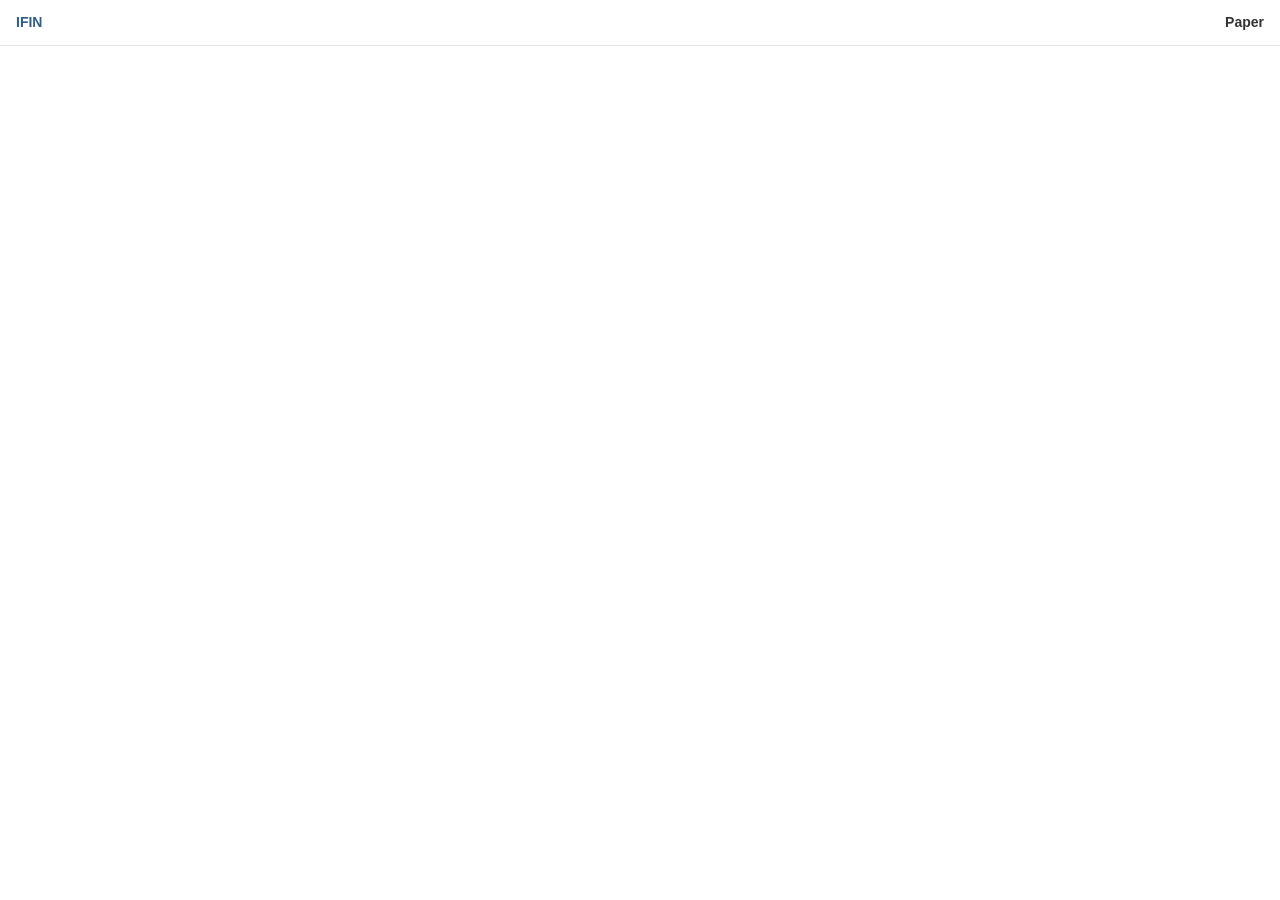
==== docs/paper.html @ 2dd5e4b2 "Refine tables and document links" ====
<!doctype html>
<html lang="en">
<head>
  <meta charset="utf-8">
  <meta name="viewport" content="width=device-width, initial-scale=1">
  <title>IFIN Paper</title>
  <meta name="description" content="IFIN ECCV 2026 paper PDF viewer.">
  <link rel="stylesheet" href="assets/site.css">
</head>
<body class="pdf-page">
  <header class="pdf-header">
    <a href="./">IFIN</a>
    <span>Paper</span>
  </header>
  <iframe
    title="IFIN ECCV 2026 paper"
    src="https://docs.google.com/gview?embedded=1&amp;url=https%3A%2F%2Fgithub.com%2FIIL-SNU%2FIFIN%2Freleases%2Fdownload%2Fv0.1%2Fifin_eccv2026_paper.pdf">
  </iframe>
</body>
</html>
---- docs/assets/site.css ----
:root {
  color-scheme: light;
  --text: #333333;
  --muted: #666666;
  --link: #315f8c;
  --accent: #4d1e79;
  --button: #750d0d;
  --line: #e5e5e5;
  --soft: #f7f7f7;
}

* {
  box-sizing: border-box;
}

body {
  margin: 0;
  overflow-x: hidden;
  background: #ffffff;
  color: var(--text);
  font-family: "Google Sans", "Noto Sans", Arial, sans-serif;
  font-size: 16px;
  line-height: 1.55;
}

body.pdf-page {
  height: 100vh;
  overflow: hidden;
}

a {
  color: var(--link);
  text-decoration: none;
}

a:hover {
  text-decoration: underline;
}

.container {
  width: min(900px, calc(100% - 28px));
  margin: 0 auto;
}

.container.text {
  max-width: 860px;
}

.paper-header {
  padding: 44px 0 18px;
  text-align: center;
}

h1 {
  margin: 0;
  color: #222222;
  font-size: 29px;
  font-weight: 700;
  line-height: 1.2;
  letter-spacing: 0;
}

.conference {
  margin: 15px 0 10px;
  color: var(--accent);
  font-size: 22px;
  font-weight: 700;
}

.authors {
  margin: 10px auto 0;
  max-width: 850px;
  font-size: 17px;
  line-height: 1.65;
}

.affiliations {
  margin: 12px auto 0;
  max-width: 850px;
  color: var(--muted);
  font-size: 14px;
  line-height: 1.5;
}

.buttons {
  display: flex;
  justify-content: center;
  flex-wrap: wrap;
  gap: 9px;
  margin-top: 22px;
}

.buttons a,
.dataset-link a {
  display: inline-block;
  padding: 8px 12px;
  border-radius: 6px;
  background: var(--button);
  color: #ffffff;
  font-size: 13px;
  font-weight: 700;
  line-height: 1;
}

.buttons a:hover,
.dataset-link a:hover {
  background: #8a4646;
  color: #ffffff;
  text-decoration: none;
}

.section {
  padding: 22px 0;
}

h2 {
  margin: 0 0 10px;
  color: var(--accent);
  font-size: 22px;
  font-weight: 700;
  line-height: 1.25;
  letter-spacing: 0;
}

h3 {
  margin: 24px 0 8px;
  color: #555555;
  font-size: 17px;
  font-weight: 700;
}

p {
  margin: 0 0 12px;
}

.section-summary {
  color: var(--muted);
}

figure img {
  display: block;
  width: 100%;
  height: auto;
  background: #ffffff;
}

figure {
  margin: 18px 0 0;
  padding: 0;
  background: #ffffff;
}

figcaption {
  margin-top: 6px;
  color: var(--muted);
  font-size: 14px;
  line-height: 1.45;
  text-align: left;
}

.table-wrap {
  margin: 15px 0 20px;
}

table {
  width: 100%;
  border-collapse: collapse;
  table-layout: fixed;
  font-size: 12px;
}

th,
td {
  padding: 6px 6px;
  border: 1px solid var(--line);
  text-align: center;
  vertical-align: middle;
}

th {
  background: var(--soft);
  font-weight: 700;
}

td:first-child,
th:first-child {
  text-align: left;
  overflow-wrap: anywhere;
}

td strong {
  color: #9b1c1c;
}

.results-table th,
.results-table td {
  padding: 6px 6px;
}

.table-grid {
  display: grid;
  grid-template-columns: repeat(3, minmax(0, 1fr));
  gap: 16px;
  margin: 15px 0 20px;
}

.metric-table h3 {
  margin: 0 0 7px;
  color: #555555;
  font-size: 15px;
  text-align: center;
}

.metric-table th:first-child,
.metric-table td:first-child {
  width: 38%;
}

.grid {
  display: grid;
  gap: 18px;
}

.grid.two {
  grid-template-columns: repeat(2, minmax(0, 1fr));
}

.grid.tall figure img {
  max-height: 680px;
  object-fit: contain;
}

.dataset-link {
  margin: 16px 0 8px;
  text-align: center;
}

pre {
  overflow-x: auto;
  margin: 14px 0 0;
  padding: 14px 16px;
  border: 1px solid var(--line);
  border-radius: 4px;
  background: #f8f8f8;
  color: #222222;
}

code {
  font-family: "SFMono-Regular", Consolas, "Liberation Mono", monospace;
  font-size: 13px;
}

footer {
  margin-top: 24px;
  padding: 28px 0 34px;
  border-top: 1px solid var(--line);
  color: var(--muted);
  font-size: 14px;
  text-align: center;
}

.pdf-header {
  display: flex;
  align-items: center;
  justify-content: space-between;
  height: 46px;
  padding: 0 16px;
  border-bottom: 1px solid var(--line);
  background: #ffffff;
  font-size: 14px;
  font-weight: 700;
}

.pdf-page iframe {
  display: block;
  width: 100%;
  height: calc(100vh - 46px);
  border: 0;
}

@media (max-width: 700px) {
  .paper-header {
    padding-top: 30px;
  }

  h1 {
    font-size: 24px;
  }

  .conference {
    font-size: 18px;
  }

  .authors {
    font-size: 14px;
  }

  .affiliations,
  figcaption,
  footer {
    font-size: 13px;
  }

  h2 {
    font-size: 20px;
  }

  .grid.two {
    grid-template-columns: 1fr;
  }

  .table-grid {
    grid-template-columns: 1fr;
  }

  table {
    font-size: 11px;
  }

  th,
  td,
  .results-table th,
  .results-table td {
    padding: 5px 5px;
  }
}
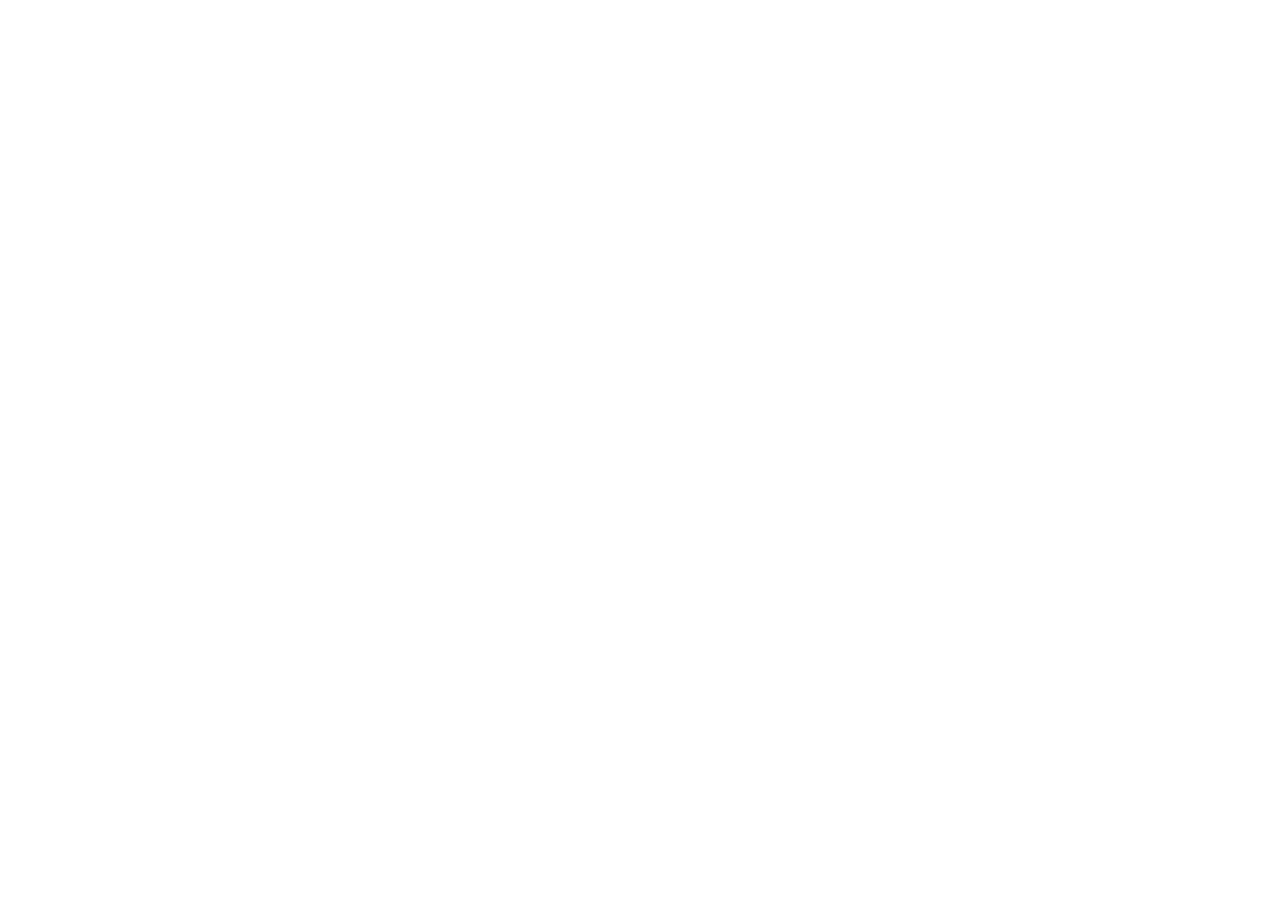
==== commit 2df7091a: "Fix dataset and PDF links" ====
--- a/docs/paper.html
+++ b/docs/paper.html
@@ -5,16 +5,22 @@
   <meta name="viewport" content="width=device-width, initial-scale=1">
   <title>IFIN Paper</title>
   <meta name="description" content="IFIN ECCV 2026 paper PDF viewer.">
+  <meta http-equiv="refresh" content="0; url=https://docs.google.com/viewer?url=https%3A%2F%2Fgithub.com%2FIIL-SNU%2FIFIN%2Freleases%2Fdownload%2Fv0.1%2Fifin_eccv2026_paper.pdf">
   <link rel="stylesheet" href="assets/site.css">
 </head>
 <body class="pdf-page">
-  <header class="pdf-header">
-    <a href="./">IFIN</a>
-    <span>Paper</span>
-  </header>
-  <iframe
-    title="IFIN ECCV 2026 paper"
-    src="https://docs.google.com/gview?embedded=1&amp;url=https%3A%2F%2Fgithub.com%2FIIL-SNU%2FIFIN%2Freleases%2Fdownload%2Fv0.1%2Fifin_eccv2026_paper.pdf">
-  </iframe>
+  <main class="pdf-redirect">
+    <h1>Opening Paper</h1>
+    <p>
+      The PDF viewer should open automatically.
+      <a href="https://docs.google.com/viewer?url=https%3A%2F%2Fgithub.com%2FIIL-SNU%2FIFIN%2Freleases%2Fdownload%2Fv0.1%2Fifin_eccv2026_paper.pdf">Open the paper viewer</a>.
+    </p>
+    <p>
+      <a href="https://github.com/IIL-SNU/IFIN/releases/download/v0.1/ifin_eccv2026_paper.pdf">Direct PDF link</a>
+    </p>
+  </main>
+  <script>
+    window.location.replace("https://docs.google.com/viewer?url=https%3A%2F%2Fgithub.com%2FIIL-SNU%2FIFIN%2Freleases%2Fdownload%2Fv0.1%2Fifin_eccv2026_paper.pdf");
+  </script>
 </body>
 </html>
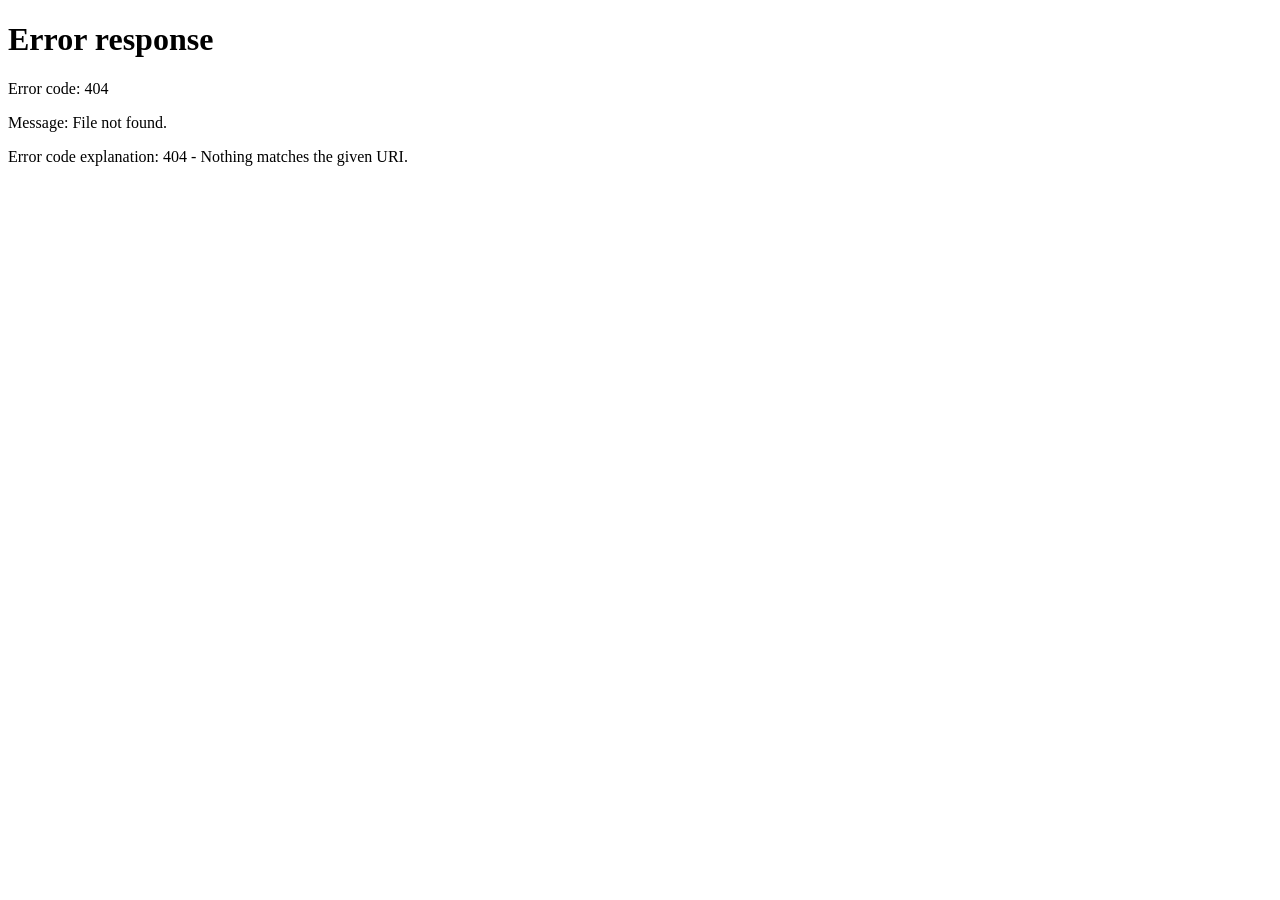
==== commit 5ec3a8f2: "Serve paper PDF directly" ====
--- a/docs/paper.html
+++ b/docs/paper.html
@@ -4,23 +4,23 @@
   <meta charset="utf-8">
   <meta name="viewport" content="width=device-width, initial-scale=1">
   <title>IFIN Paper</title>
-  <meta name="description" content="IFIN ECCV 2026 paper PDF viewer.">
-  <meta http-equiv="refresh" content="0; url=https://docs.google.com/viewer?url=https%3A%2F%2Fgithub.com%2FIIL-SNU%2FIFIN%2Freleases%2Fdownload%2Fv0.1%2Fifin_eccv2026_paper.pdf">
+  <meta name="description" content="IFIN ECCV 2026 paper PDF.">
+  <meta http-equiv="refresh" content="0; url=assets/ifin_eccv2026_paper.pdf">
   <link rel="stylesheet" href="assets/site.css">
 </head>
 <body class="pdf-page">
   <main class="pdf-redirect">
     <h1>Opening Paper</h1>
     <p>
-      The PDF viewer should open automatically.
-      <a href="https://docs.google.com/viewer?url=https%3A%2F%2Fgithub.com%2FIIL-SNU%2FIFIN%2Freleases%2Fdownload%2Fv0.1%2Fifin_eccv2026_paper.pdf">Open the paper viewer</a>.
+      The PDF should open automatically.
+      <a href="assets/ifin_eccv2026_paper.pdf">Open the paper PDF</a>.
     </p>
     <p>
       <a href="https://github.com/IIL-SNU/IFIN/releases/download/v0.1/ifin_eccv2026_paper.pdf">Direct PDF link</a>
     </p>
   </main>
   <script>
-    window.location.replace("https://docs.google.com/viewer?url=https%3A%2F%2Fgithub.com%2FIIL-SNU%2FIFIN%2Freleases%2Fdownload%2Fv0.1%2Fifin_eccv2026_paper.pdf");
+    window.location.replace("assets/ifin_eccv2026_paper.pdf");
   </script>
 </body>
 </html>
